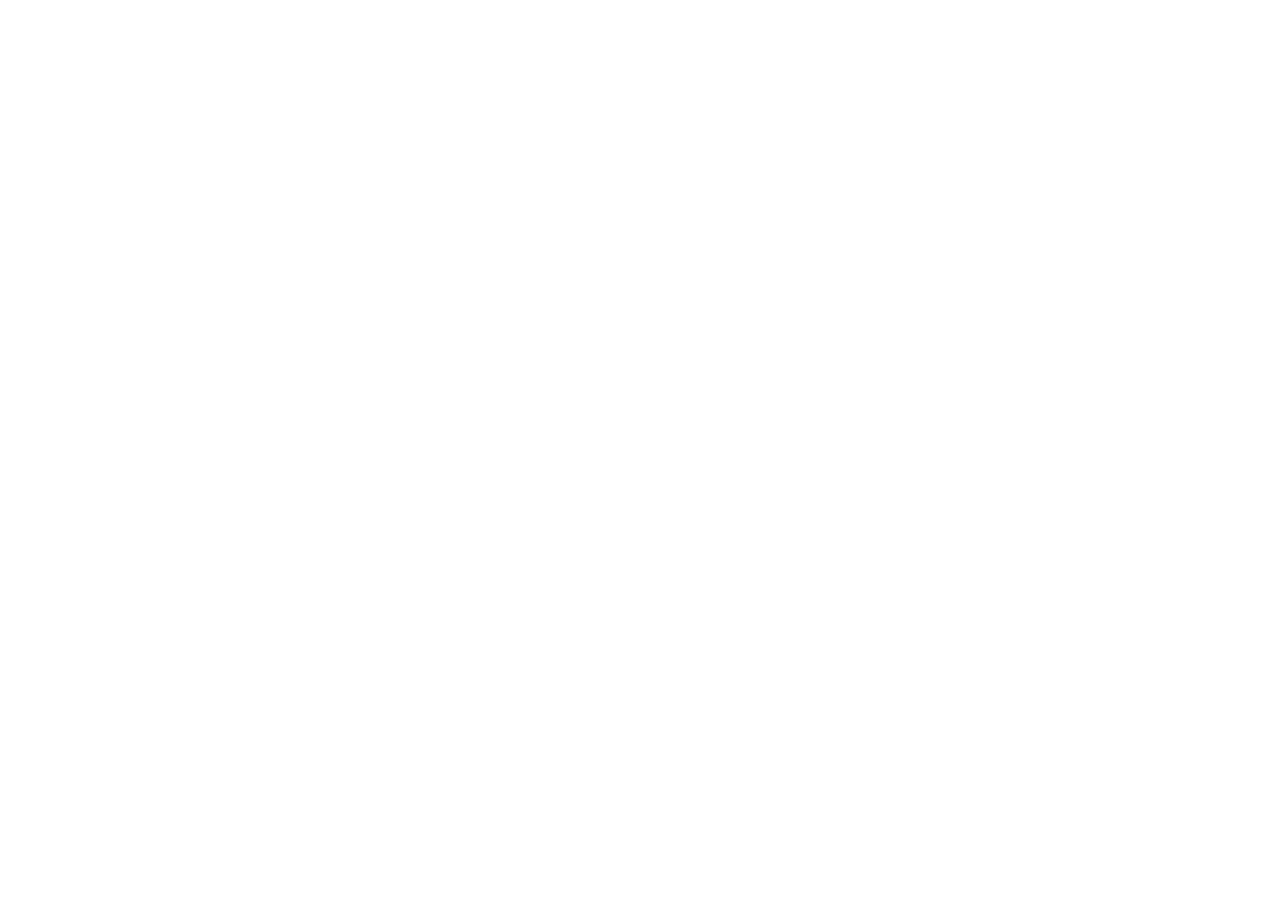
==== index.html @ d8c3925d "“初始化了index.html文件的内容”" ====
<!DOCTYPE html>
<html lang="en">

<head>
    <meta charset="UTF-8">
    <meta http-equiv="X-UA-Compatible" content="IE=edge">
    <meta name="viewport" content="width=device-width, initial-scale=1.0">
    <title>Document</title>
</head>

<body>

</body>

</html>
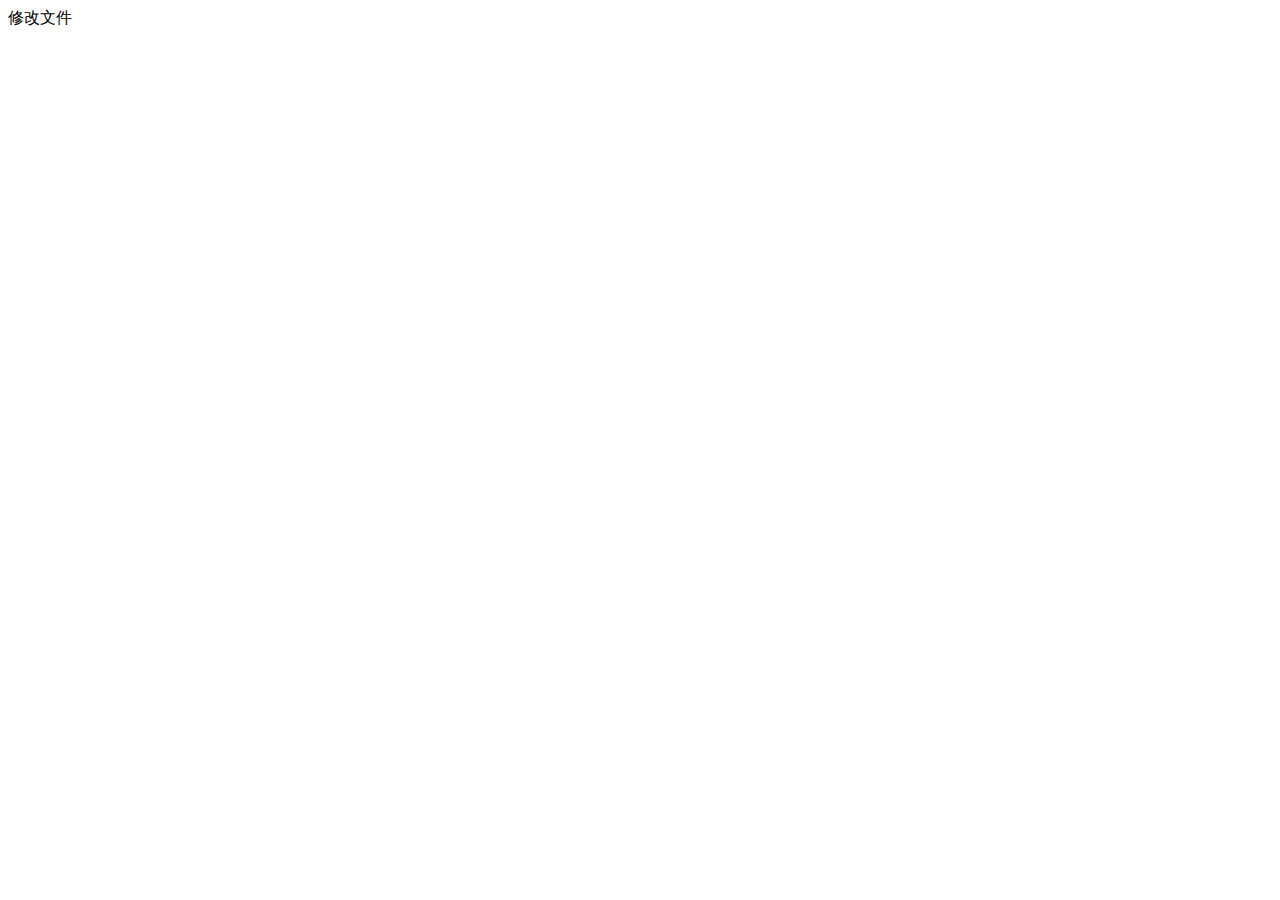
==== commit 36ee3ee7: "新增了index.js和index.css并修改了index.html" ====
--- a/index.html
+++ b/index.html
@@ -6,10 +6,12 @@
     <meta http-equiv="X-UA-Compatible" content="IE=edge">
     <meta name="viewport" content="width=device-width, initial-scale=1.0">
     <title>Document</title>
+    <link rel="stylesheet" href="./index.css">
+    <script src="./index.js"></script>
 </head>
 
 <body>
-
+    <div>修改文件</div>
 </body>
 
 </html>